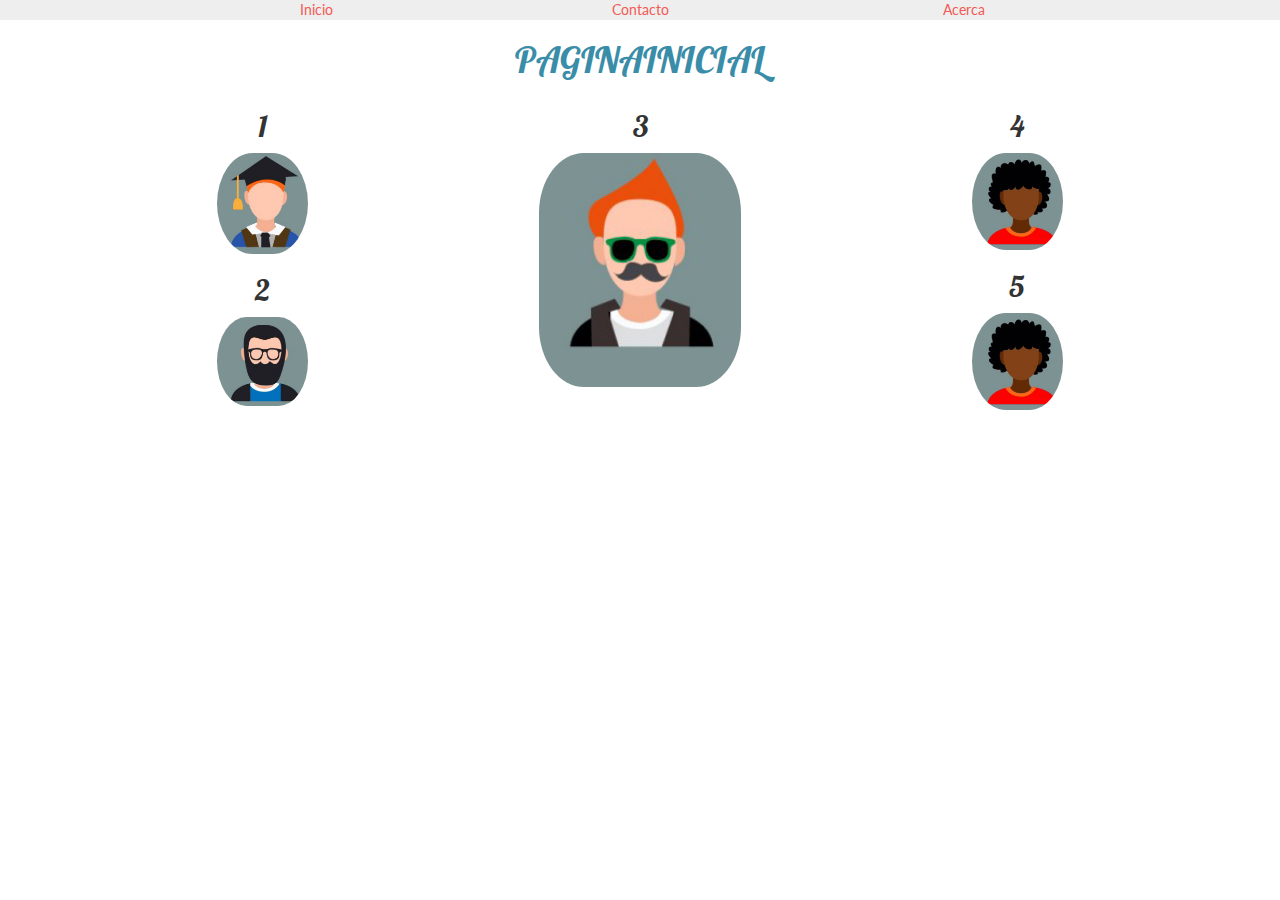
==== primer.html @ 6f4b13cd "Iniciando Web Salud" ====
<!DOCTYPE html>
<html lang="en">
<head>
	<meta charset="UTF-8">
	<link rel="stylesheet" href="css/animate.css">
	<link rel="stylesheet" href="https://maxcdn.bootstrapcdn.com/bootstrap/3.3.6/css/bootstrap.min.css">
	<link rel="stylesheet" href="css/main.css">
	<link href='https://fonts.googleapis.com/css?family=Lato:400,300,700' rel='stylesheet' type='text/css'>
	<link href='https://fonts.googleapis.com/css?family=Lobster' rel='stylesheet' type='text/css'>
	<link href='https://fonts.googleapis.com/css?family=Yanone+Kaffeesatz' rel='stylesheet' type='text/css'>
	<title>DiseñoWeb</title>
</head>
<body>
	
<nav class="gris paddin-largo text-center">
	<ul class="nolista">
		<li class="col-md-3 inline-block"><a href="index.html">Inicio</a></li>
		<li class="col-md-3 inline-block"><a href="contacto.html">Contacto</a></li>
		<li class="col-md-3 inline-block"><a href="">Acerca</a></li>
	</ul>
</nav>

<section>
	<div class="text-center">
		<h1 class="orbitron azulos">PAGINAINICIAL</h1>
		<div class="col-md-3 col-sm-4 inline-block">
			<article>
				<h2 class="orbitron">1</h2>
				<img src="img/avatar2.png" alt="" class="col-xs-4 col-md-5 quitar-float">
			</article>
			<article>
				<h2 class="orbitron">2</h2>
				<img src="img/avatar3.png" alt="" class="col-xs-4 col-md-5 quitar-float">
			</article>
		</div>
		<div class="col-md-4 col-sm-4 inline-block arriba">

				<article>
					<h2 class="orbitron">3</h2>
					<img src="img/avatar1.png" alt="" class="col-xs-4 col-md-7 quitar-float">
				</article>
		</div>
		<div class="col-md-3 col-sm-4 inline-block">
			<article>
				<h2 class="orbitron">4</h2>
				<img src="img/avatar4.png" alt="" class="col-xs-4 col-md-5 quitar-float">
			</article>

			<article>
				<h2 class="orbitron">5</h2>
				<img src="img/avatar4.png" alt="" class="col-xs-4 col-md-5 quitar-float">
			</article>

		</div>
	</div>
</section>

</body>
</html>
---- css/main.css ----
body{
	font-family: 'Lato', sans-serif;

}

img{
	max-width: 100%;
	border-radius: 60px;
}

.quitar-float{
	float: none;
}

.espacio-arriba{
	margin-top: 100px;
}

.orbitron{
	font-family: 'Lobster', cursive;
}

.lato{
	font-family: 'Lato', sans-serif;
}

.grande{
	font-size: 3em;
}

.mediano{
	font-size: 1.3em;
}

.azulos{
	color: #3A8DA8;
}

a{
	color: #F35955;
}

.espacioder{
	margin-right: 1em;
}

.nolista{
	margin:0px;
	padding:0px;
}
.nolista li{
list-style-type: none;
}
.gris{
	background-color: #eee;
}

.paddinlargo{
	padding: 5px 10px;
}

.inline-block{
	float: none;
	display: inline-block;
}

.arriba{
	vertical-align: top;
}

.retraso1{
	-webkit-animation-delay: 1s;
	-moz-animation-delay: 1s;
	animation-delay: 1s;
}

.retraso2{
	-webkit-animation-delay: 1.8s;
	-moz-animation-delay: 1.8s;
	animation-delay: 1.8s;
}
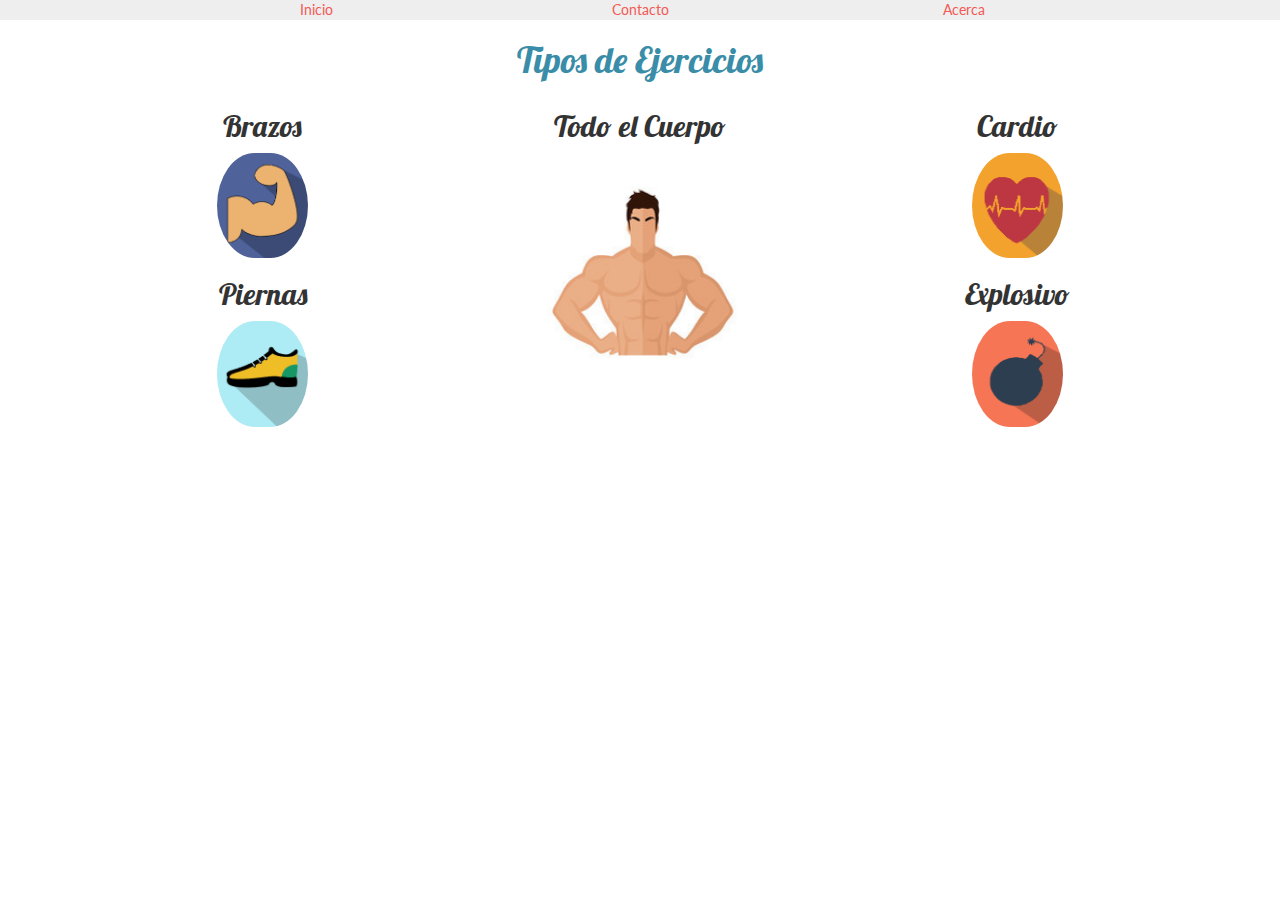
==== commit fabbe709: "Cambiando Imagenes y secciones" ====
--- a/primer.html
+++ b/primer.html
@@ -22,33 +22,33 @@
 
 <section>
 	<div class="text-center">
-		<h1 class="orbitron azulos">PAGINAINICIAL</h1>
+		<h1 class="orbitron azulos">Tipos de Ejercicios</h1>
 		<div class="col-md-3 col-sm-4 inline-block">
 			<article>
-				<h2 class="orbitron">1</h2>
-				<img src="img/avatar2.png" alt="" class="col-xs-4 col-md-5 quitar-float">
+				<h2 class="orbitron">Brazos</h2>
+				<img src="img/brazo.png" alt="" class="col-xs-4 col-md-5 quitar-float">
 			</article>
 			<article>
-				<h2 class="orbitron">2</h2>
-				<img src="img/avatar3.png" alt="" class="col-xs-4 col-md-5 quitar-float">
+				<h2 class="orbitron">Piernas</h2>
+				<img src="img/piernas.png" alt="" class="col-xs-4 col-md-5 quitar-float">
 			</article>
 		</div>
 		<div class="col-md-4 col-sm-4 inline-block arriba">
 
 				<article>
-					<h2 class="orbitron">3</h2>
-					<img src="img/avatar1.png" alt="" class="col-xs-4 col-md-7 quitar-float">
+					<h2 class="orbitron">Todo el Cuerpo</h2>
+					<img src="img/completo.png" alt="" class="col-xs-4 col-md-7 quitar-float">
 				</article>
 		</div>
 		<div class="col-md-3 col-sm-4 inline-block">
 			<article>
-				<h2 class="orbitron">4</h2>
-				<img src="img/avatar4.png" alt="" class="col-xs-4 col-md-5 quitar-float">
+				<h2 class="orbitron">Cardio</h2>
+				<img src="img/cardio.png" alt="" class="col-xs-4 col-md-5 quitar-float">
 			</article>
 
 			<article>
-				<h2 class="orbitron">5</h2>
-				<img src="img/avatar4.png" alt="" class="col-xs-4 col-md-5 quitar-float">
+				<h2 class="orbitron">Explosivo</h2>
+				<img src="img/explo.png" alt="" class="col-xs-4 col-md-5 quitar-float">
 			</article>
 
 		</div>
